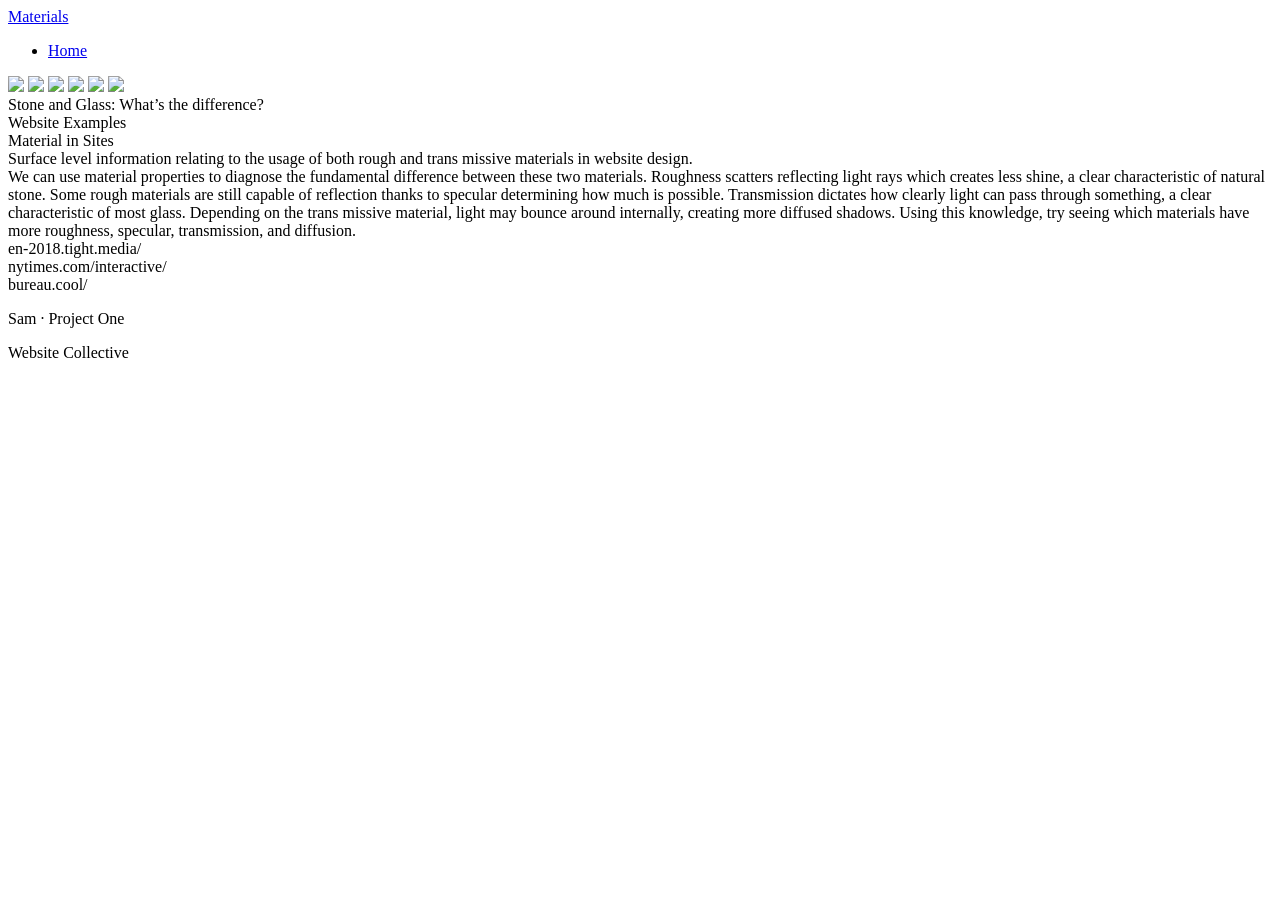
==== pages/blender-guru.html @ 0ae53085 "13-PGTest" ====
<!DOCTYPE html>
<html lang="en">
<head>
  <meta charset="UTF-8">
  <meta name="viewport" content="width=device-width, initial-scale=1.0">
  <title>Materials in Web Design</title>
  <link rel="preconnect" href="https://fonts.googleapis.com">
  <link rel="preconnect" href="https://fonts.gstatic.com" crossorigin>
  <link href="https://fonts.googleapis.com/css2?family=Anton&family=Work+Sans:wght@400;600&display=swap" rel="stylesheet">
  <link rel="stylesheet" href="css/styles.css">
</head>
<body>

<header class="site-header">
  <a class="logo" href="index.html">Materials</a>
  <nav>
    <ul>
      <li><a href="index.html">Home</a></li>
    </ul>
  </nav>
</header>

<div class="page-1-main">
  <img class="banner-2-1" src="banner-2-10.png" />
  <img class="m-1-1" src="m-1-10.png" />
  <img class="m-2-1" src="m-2-10.png" />
  <img class="ex-1-1" src="ex-1-10.png" />
  <img class="ex-2-1" src="ex-2-10.png" />
  <img class="ex-3-1" src="ex-3-10.png" />
  <div class="stone-and-glass-what-s-the-difference">
    Stone and Glass: What’s the difference?
  </div>
  <div class="website-examples">Website Examples</div>
  <div class="material-in-sites">Material in Sites</div>
  <div
    class="surface-level-information-relating-to-the-usage-of-both-rough-and-trans-missive-materials-in-website-design"
  >
    Surface level information relating to the usage of both rough and trans
    missive materials in website design.
    <br />
  </div>
  <div
    class="[base64]"
  >
    We can use material properties to diagnose the fundamental difference
    between these two materials. Roughness scatters reflecting light rays which
    creates less shine, a clear characteristic of natural stone. Some rough
    materials are still capable of reflection thanks to specular determining how
    much is possible. Transmission dictates how clearly light can pass through
    something, a clear characteristic of most glass. Depending on the trans
    missive material, light may bounce around internally, creating more diffused
    shadows. Using this knowledge, try seeing which materials have more
    roughness, specular, transmission, and diffusion.
  </div>
  <div class="slideshow"></div>
  <div class="slideshow-info"></div>
  <div class="en-2018-tight-media-nytimes-com-interactive-bureau-cool">
    en-2018.tight.media/
    <br />
    nytimes.com/interactive/
    <br />
    bureau.cool/
  </div>
</div>


<footer class="site-footer" id="sources">
  <p>Sam &middot; Project One</p>
  <p>Website Collective</p>
</footer>

</body>
</html>
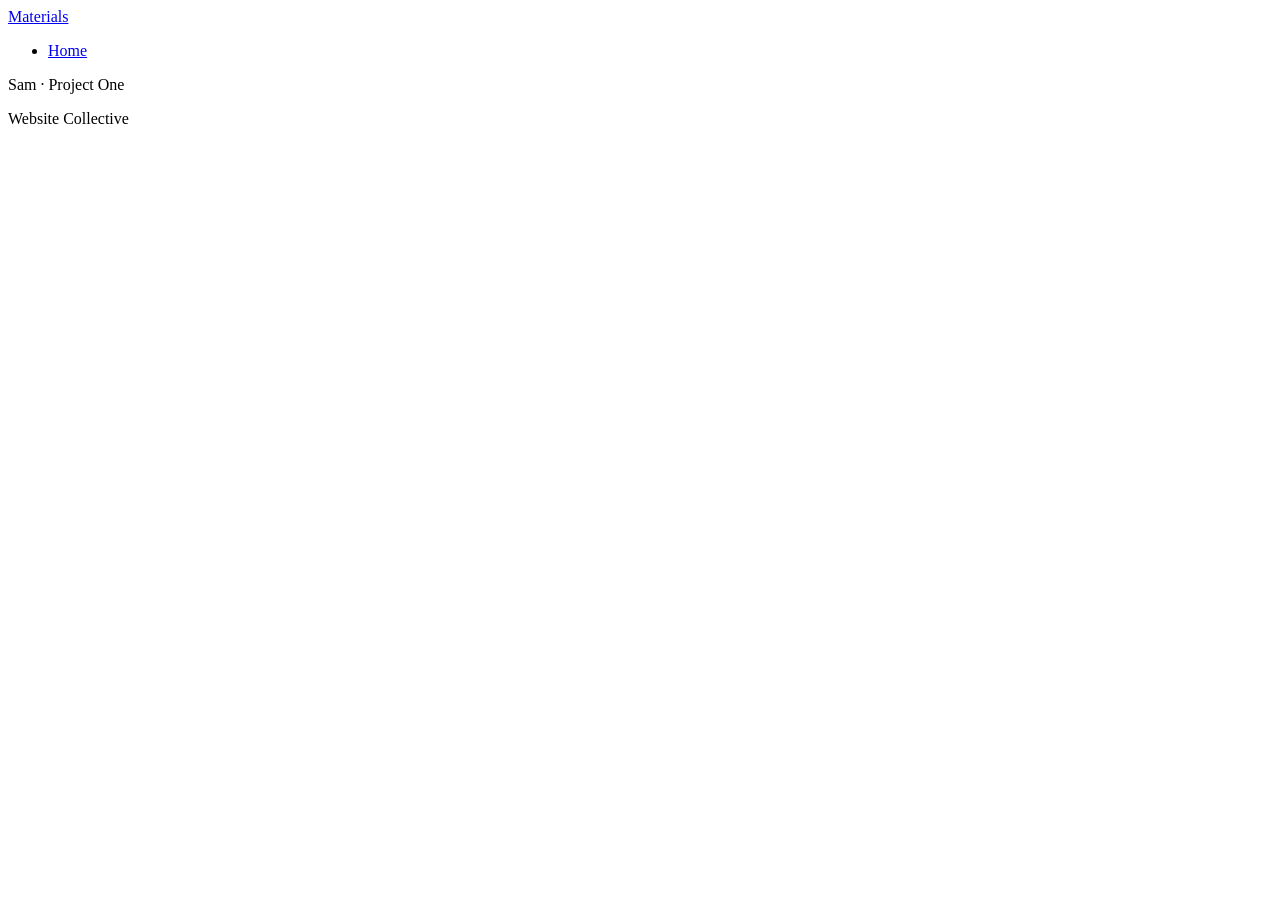
==== commit 4214ef1b: "14-MatsFix" ====
--- a/pages/blender-guru.html
+++ b/pages/blender-guru.html
@@ -20,48 +20,6 @@
   </nav>
 </header>
 
-<div class="page-1-main">
-  <img class="banner-2-1" src="banner-2-10.png" />
-  <img class="m-1-1" src="m-1-10.png" />
-  <img class="m-2-1" src="m-2-10.png" />
-  <img class="ex-1-1" src="ex-1-10.png" />
-  <img class="ex-2-1" src="ex-2-10.png" />
-  <img class="ex-3-1" src="ex-3-10.png" />
-  <div class="stone-and-glass-what-s-the-difference">
-    Stone and Glass: What’s the difference?
-  </div>
-  <div class="website-examples">Website Examples</div>
-  <div class="material-in-sites">Material in Sites</div>
-  <div
-    class="surface-level-information-relating-to-the-usage-of-both-rough-and-trans-missive-materials-in-website-design"
-  >
-    Surface level information relating to the usage of both rough and trans
-    missive materials in website design.
-    <br />
-  </div>
-  <div
-    class="[base64]"
-  >
-    We can use material properties to diagnose the fundamental difference
-    between these two materials. Roughness scatters reflecting light rays which
-    creates less shine, a clear characteristic of natural stone. Some rough
-    materials are still capable of reflection thanks to specular determining how
-    much is possible. Transmission dictates how clearly light can pass through
-    something, a clear characteristic of most glass. Depending on the trans
-    missive material, light may bounce around internally, creating more diffused
-    shadows. Using this knowledge, try seeing which materials have more
-    roughness, specular, transmission, and diffusion.
-  </div>
-  <div class="slideshow"></div>
-  <div class="slideshow-info"></div>
-  <div class="en-2018-tight-media-nytimes-com-interactive-bureau-cool">
-    en-2018.tight.media/
-    <br />
-    nytimes.com/interactive/
-    <br />
-    bureau.cool/
-  </div>
-</div>
 
 
 <footer class="site-footer" id="sources">
